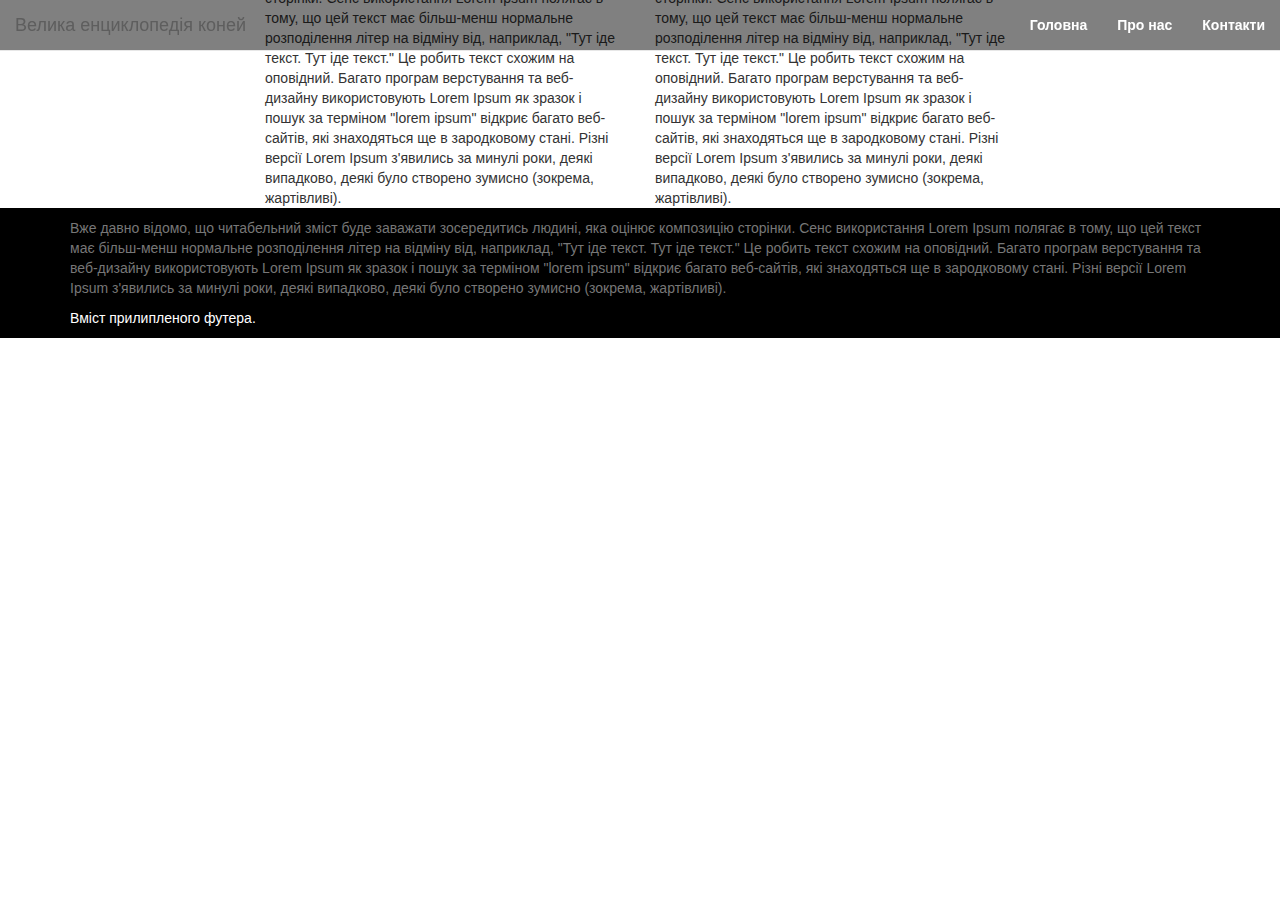
==== index.html @ 99c4ac31 "fixed upper menu" ====
<!DOCTYPE html>
<!-- saved from url=(0054)http://getbootstrap.com/examples/sticky-footer-navbar/ -->
<html lang="en"><head><meta http-equiv="Content-Type" content="text/html; charset=UTF-8">
    <meta charset="utf-8">
    <meta http-equiv="X-UA-Compatible" content="IE=edge">
    <meta name="viewport" content="width=device-width, initial-scale=1">
    <meta name="description" content="">
    <meta name="author" content="">
    <link rel="icon" href="http://getbootstrap.com/favicon.ico">

    <title>Історії простих людей</title>

    <!-- Bootstrap core CSS -->
    <link href="css/bootstrap.min.css" rel="stylesheet">

    <!-- Custom styles for this template -->
    <link href="http://getbootstrap.com/examples/sticky-footer-navbar/sticky-footer-navbar.css" rel="stylesheet">

    <!-- Just for debugging purposes. Don't actually copy these 2 lines! -->
    <!--[if lt IE 9]><script src="../../assets/js/ie8-responsive-file-warning.js"></script><![endif]-->
    <script src="./js/ie-emulation-modes-warning.js"></script><style type="text/css"></style>

    <!-- IE10 viewport hack for Surface/desktop Windows 8 bug -->
    <script src="./js/ie10-viewport-bug-workaround.js"></script>

    <!-- HTML5 shim and Respond.js IE8 support of HTML5 elements and media queries -->
    <!--[if lt IE 9]>
      <script src="https://oss.maxcdn.com/html5shiv/3.7.2/html5shiv.min.js"></script>
      <script src="https://oss.maxcdn.com/respond/1.4.2/respond.min.js"></script>
    <![endif]-->

    <link rel="stylesheet" type="text/css" href="css/main.css">
  </head>

  <body>

    <!-- Fixed navbar -->
    <div class="navbar navbar-default navbar-fixed-top header-background header-font" role="navigation">
<!--       <div class="container"> -->
        <div class="navbar-header">
          <button type="button" class="navbar-toggle" data-toggle="collapse" data-target=".navbar-collapse">
            <span class="sr-only">Включити навігацію</span>
            <span class="icon-bar"></span>
            <span class="icon-bar"></span>
            <span class="icon-bar"></span>
          </button>
          <a class="navbar-brand header-font" href="#">Велика енциклопедія коней</a>
        </div>
        <div class="collapse navbar-collapse">
          <ul class="nav navbar-nav navbar-right">
            <li><a href="#">Головна</a></li>
            <li><a href="#about">Про нас</a></li>
            <li><a href="#contact">Контакти</a></li>
          </ul>
        </div><!--/.nav-collapse -->
      <!-- </div> -->
    </div>

    <!-- Begin page content -->
    <div class="first-image-bottom">
      <img class="image-full-width" src="http://upload.wikimedia.org/wikipedia/uk/d/d1/%D0%94%D0%BE%D0%BD%D0%B5%D1%86%D1%8C%D0%BA_%D0%B2%D0%BE%D0%BA%D0%B7%D0%B0%D0%BB_%D0%9F%D1%80%D0%B8%D0%B2%D0%BE%D0%BA%D0%B7%D0%B0%D0%BB%D1%8C%D0%BD%D0%B0.JPG" alt=""></img>
      
      <div class="container image-overlap">
        <h1>І кінь - конем</h1>
        <p class="lead">Вже давно відомо, що читабельний зміст буде заважати зосередитись людині, яка оцінює композицію сторінки. Сенс використання Lorem Ipsum полягає в тому, що цей текст має більш-менш нормальне розподілення літер на відміну від, наприклад, "Тут іде текст. Тут іде текст."</p>
      </div>
    </div>

    <div class="container">
    </div>

    <div class="container">
      <div class="row">
        <div class="col-md-4 col-md-offset-2">Вже давно відомо, що читабельний зміст буде заважати зосередитись людині, яка оцінює композицію сторінки. Сенс використання Lorem Ipsum полягає в тому, що цей текст має більш-менш нормальне розподілення літер на відміну від, наприклад, "Тут іде текст. Тут іде текст." Це робить текст схожим на оповідний. Багато програм верстування та веб-дизайну використовують Lorem Ipsum як зразок і пошук за терміном "lorem ipsum" відкриє багато веб-сайтів, які знаходяться ще в зародковому стані. Різні версії Lorem Ipsum з'явились за минулі роки, деякі випадково, деякі було створено зумисно (зокрема, жартівливі).</div>

        <div class="col-md-4">Вже давно відомо, що читабельний зміст буде заважати зосередитись людині, яка оцінює композицію сторінки. Сенс використання Lorem Ipsum полягає в тому, що цей текст має більш-менш нормальне розподілення літер на відміну від, наприклад, "Тут іде текст. Тут іде текст." Це робить текст схожим на оповідний. Багато програм верстування та веб-дизайну використовують Lorem Ipsum як зразок і пошук за терміном "lorem ipsum" відкриє багато веб-сайтів, які знаходяться ще в зародковому стані. Різні версії Lorem Ipsum з'явились за минулі роки, деякі випадково, деякі було створено зумисно (зокрема, жартівливі).</div>
      </div>
    </div>

    <div class="container">
    </div>

    <div class="footer">
      <div class="container">
        <p class="text-muted">
          <p class="text-muted">
          Вже давно відомо, що читабельний зміст буде заважати зосередитись людині, яка оцінює композицію сторінки. Сенс використання Lorem Ipsum полягає в тому, що цей текст має більш-менш нормальне розподілення літер на відміну від, наприклад, "Тут іде текст. Тут іде текст." Це робить текст схожим на оповідний. Багато програм верстування та веб-дизайну використовують Lorem Ipsum як зразок і пошук за терміном "lorem ipsum" відкриє багато веб-сайтів, які знаходяться ще в зародковому стані. Різні версії Lorem Ipsum з'явились за минулі роки, деякі випадково, деякі було створено зумисно (зокрема, жартівливі).
          </p>
        <p>Вміст прилипленого футера.</p>
      </p>
      </div>
    </div>


    <!-- Bootstrap core JavaScript
    ================================================== -->
    <!-- Placed at the end of the document so the pages load faster -->
    <script src="./js/jquery.min.js"></script>
    <script src="./js/bootstrap.min.js"></script>
  

</body></html>
---- css/main.css ----
/* Header block */
/*.header-background:after {
    content : "";
    display: block;
    position: absolute;
    top: 0;
    left: 0;
    background-image: url('../img/header_camo.png'); 
    width: 100%;
    height: 100%;
    opacity : 0.75;
    z-index: -1;
}*/

.header-background {
  background-color: rgba(1,1,1,0.5);
}

.navbar-default .navbar-brand{
  color: white;
}

.navbar-default .navbar-nav>li>a {
  color: white;
  font-weight: bold;
 }

 .navbar-nav.navbar-right:last-child {
  margin-right: 0px;
 }


/* Images section */
.image-full-width {
  position: relative;
  width:100%;
  opacity: 0.5;  
}

.first-image-bottom {
  margin-bottom: -250px;
}

.image-overlap {
  position: relative; 
  bottom: 200px;
  width: 100%;
  background-color: #ffffff;
  opacity: 0.6;
  filter: alpha(opacity=60); /* For IE8 and earlier */
}

.overlayed-image {
  position: relative; 
  width: 100%;
}

.overlayed-image .container { 
   color: white; 
   font: bold 24px/45px Helvetica, Sans-Serif; 
   letter-spacing: -1px;  
   background: rgb(0, 0, 0); /* fallback color */
   background: rgba(0, 0, 0, 0.15);
}

/* footer styling */

body {
  margin-bottom: 0px;
}

.footer {
  position: relative;
  color: white;
  background-color: black;
  height: 100%;
}
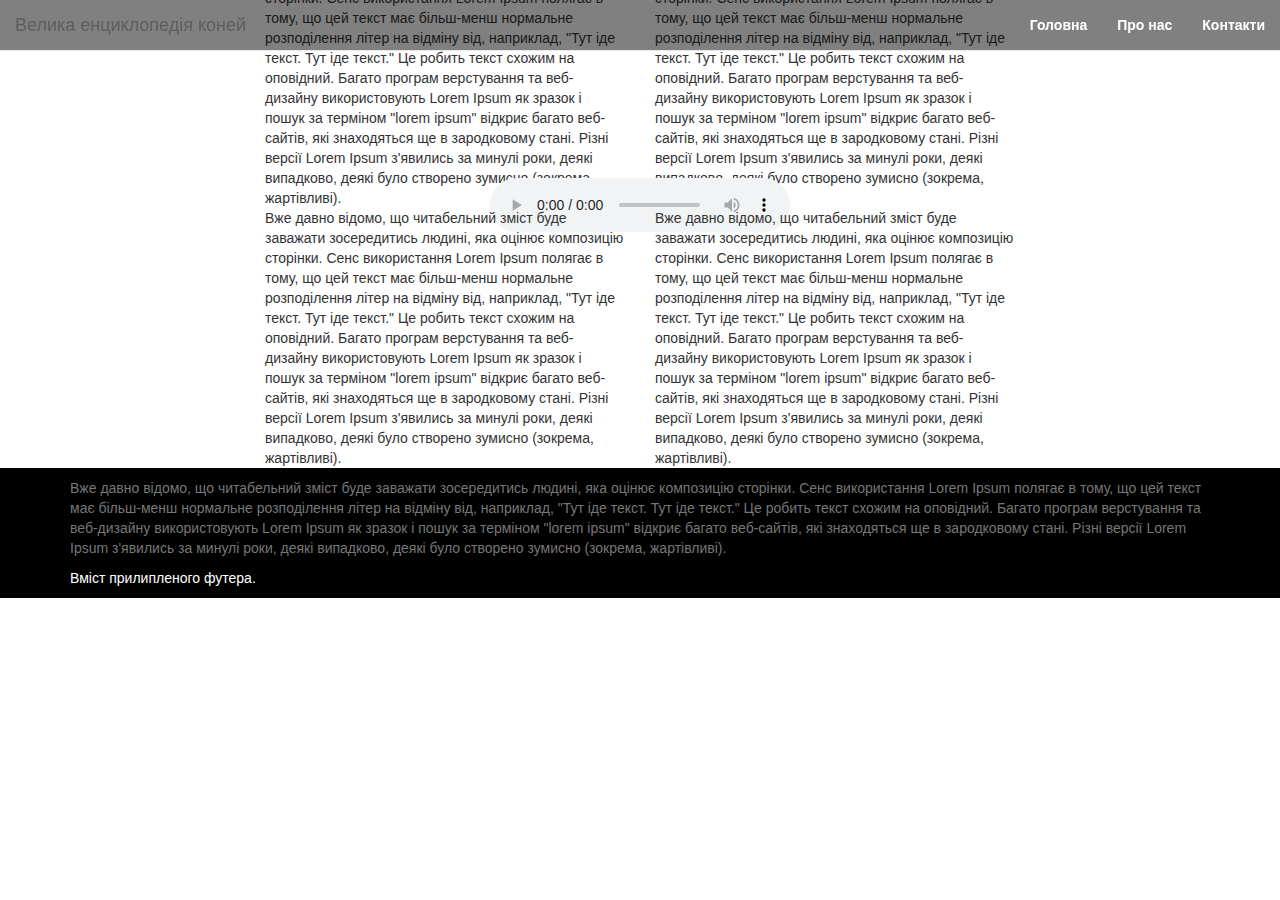
==== commit 9c95ed21: "trying to add audio player" ====
--- a/index.html
+++ b/index.html
@@ -30,6 +30,7 @@
     <![endif]-->
 
     <link rel="stylesheet" type="text/css" href="css/main.css">
+    <link rel="stylesheet" type="text/css" href="css/mediaelementplayer.min.css">
   </head>
 
   <body>
@@ -49,8 +50,8 @@
         <div class="collapse navbar-collapse">
           <ul class="nav navbar-nav navbar-right">
             <li><a href="#">Головна</a></li>
-            <li><a href="#about">Про нас</a></li>
-            <li><a href="#contact">Контакти</a></li>
+            <li><a href="vimeo.html">Про нас</a></li>
+            <li><a href="youtube_test.html">Контакти</a></li>
           </ul>
         </div><!--/.nav-collapse -->
       <!-- </div> -->
@@ -63,6 +64,29 @@
       <div class="container image-overlap">
         <h1>І кінь - конем</h1>
         <p class="lead">Вже давно відомо, що читабельний зміст буде заважати зосередитись людині, яка оцінює композицію сторінки. Сенс використання Lorem Ipsum полягає в тому, що цей текст має більш-менш нормальне розподілення літер на відміну від, наприклад, "Тут іде текст. Тут іде текст."</p>
+      </div>
+    </div>
+
+    <div class="container">
+    </div>
+
+    <div class="container">
+      <div class="row">
+        <div class="col-md-4 col-md-offset-2">Вже давно відомо, що читабельний зміст буде заважати зосередитись людині, яка оцінює композицію сторінки. Сенс використання Lorem Ipsum полягає в тому, що цей текст має більш-менш нормальне розподілення літер на відміну від, наприклад, "Тут іде текст. Тут іде текст." Це робить текст схожим на оповідний. Багато програм верстування та веб-дизайну використовують Lorem Ipsum як зразок і пошук за терміном "lorem ipsum" відкриє багато веб-сайтів, які знаходяться ще в зародковому стані. Різні версії Lorem Ipsum з'явились за минулі роки, деякі випадково, деякі було створено зумисно (зокрема, жартівливі).</div>
+
+        <div class="col-md-4">Вже давно відомо, що читабельний зміст буде заважати зосередитись людині, яка оцінює композицію сторінки. Сенс використання Lorem Ipsum полягає в тому, що цей текст має більш-менш нормальне розподілення літер на відміну від, наприклад, "Тут іде текст. Тут іде текст." Це робить текст схожим на оповідний. Багато програм верстування та веб-дизайну використовують Lorem Ipsum як зразок і пошук за терміном "lorem ipsum" відкриє багато веб-сайтів, які знаходяться ще в зародковому стані. Різні версії Lorem Ipsum з'явились за минулі роки, деякі випадково, деякі було створено зумисно (зокрема, жартівливі).</div>
+      </div>
+    </div>
+
+    <div class="container">
+    </div>
+
+    <div class="first-image-bottom">
+      <img class="image-full-width" src="http://upload.wikimedia.org/wikipedia/uk/d/d1/%D0%94%D0%BE%D0%BD%D0%B5%D1%86%D1%8C%D0%BA_%D0%B2%D0%BE%D0%BA%D0%B7%D0%B0%D0%BB_%D0%9F%D1%80%D0%B8%D0%B2%D0%BE%D0%BA%D0%B7%D0%B0%D0%BB%D1%8C%D0%BD%D0%B0.JPG" alt=""></img>
+      
+      <div class="container audio-overlap">
+        <audio id="player2" src="http://ukraine.ukrweb.net/%D0%A3%D0%BA%D1%80%D0%B0%D1%97%D0%BD%D1%81%D1%8C%D0%BA%D0%B0%20%D0%BC%D1%83%D0%B7%D0%B8%D0%BA%D0%B0/%D0%9C/%D0%9C%D0%B5%D1%80%D1%82%D0%B2%D0%B8%D0%B9%20%D0%9F%D1%96%D0%B2%D0%B5%D0%BD%D1%8C/01-%D0%95%D0%A2%D0%9E/05%20-%20%D0%9F%D0%B5%D1%81.mp3" type="audio/mp3" controls="controls">    
+        </audio>  
       </div>
     </div>
 
@@ -97,6 +121,8 @@
     <!-- Placed at the end of the document so the pages load faster -->
     <script src="./js/jquery.min.js"></script>
     <script src="./js/bootstrap.min.js"></script>
+    <script src="./js/mediaelement-and-player.min.js"></script>
+    <script src="./js/main.js"></script>
   
 
 </body></html>--- a/css/main.css
+++ b/css/main.css
@@ -50,6 +50,13 @@
   filter: alpha(opacity=60); /* For IE8 and earlier */
 }
 
+.audio-overlap {
+  position: relative; 
+  bottom: 50px;
+  text-align: center;
+  margin-bottom: 130px;
+}
+
 .overlayed-image {
   position: relative; 
   width: 100%;
--- a/css/mediaelementplayer.min.css
+++ b/css/mediaelementplayer.min.css
@@ -0,0 +1 @@
+.mejs-container{position:relative;background:#000;font-family:Helvetica,Arial;text-align:left;vertical-align:top;text-indent:0;}.me-plugin{position:absolute;height:0;width:0;}.mejs-embed,.mejs-embed body{width:100%;height:100%;margin:0;padding:0;background:#000;overflow:hidden;}.mejs-fullscreen{overflow:hidden!important;}.mejs-container-fullscreen{position:fixed;left:0;top:0;right:0;bottom:0;overflow:hidden;z-index:1000;}.mejs-container-fullscreen .mejs-mediaelement,.mejs-container-fullscreen video{width:100%;height:100%;}.mejs-clear{clear:both;}.mejs-background{position:absolute;top:0;left:0;}.mejs-mediaelement{position:absolute;top:0;left:0;width:100%;height:100%;}.mejs-poster{position:absolute;top:0;left:0;background-size:contain;background-position:50% 50%;background-repeat:no-repeat;}:root .mejs-poster img{display:none;}.mejs-poster img{border:0;padding:0;border:0;}.mejs-overlay{position:absolute;top:0;left:0;}.mejs-overlay-play{cursor:pointer;}.mejs-overlay-button{position:absolute;top:50%;left:50%;width:100px;height:100px;margin:-50px 0 0 -50px;background:url(bigplay.svg) no-repeat;}.no-svg .mejs-overlay-button{background-image:url(bigplay.png);}.mejs-overlay:hover .mejs-overlay-button{background-position:0 -100px;}.mejs-overlay-loading{position:absolute;top:50%;left:50%;width:80px;height:80px;margin:-40px 0 0 -40px;background:#333;background:url(background.png);background:rgba(0,0,0,0.9);background:-webkit-gradient(linear,0% 0,0% 100%,from(rgba(50,50,50,0.9)),to(rgba(0,0,0,0.9)));background:-webkit-linear-gradient(top,rgba(50,50,50,0.9),rgba(0,0,0,0.9));background:-moz-linear-gradient(top,rgba(50,50,50,0.9),rgba(0,0,0,0.9));background:-o-linear-gradient(top,rgba(50,50,50,0.9),rgba(0,0,0,0.9));background:-ms-linear-gradient(top,rgba(50,50,50,0.9),rgba(0,0,0,0.9));background:linear-gradient(rgba(50,50,50,0.9),rgba(0,0,0,0.9));}.mejs-overlay-loading span{display:block;width:80px;height:80px;background:transparent url(loading.gif) 50% 50% no-repeat;}.mejs-container .mejs-controls{position:absolute;list-style-type:none;margin:0;padding:0;bottom:0;left:0;background:url(background.png);background:rgba(0,0,0,0.7);background:-webkit-gradient(linear,0% 0,0% 100%,from(rgba(50,50,50,0.7)),to(rgba(0,0,0,0.7)));background:-webkit-linear-gradient(top,rgba(50,50,50,0.7),rgba(0,0,0,0.7));background:-moz-linear-gradient(top,rgba(50,50,50,0.7),rgba(0,0,0,0.7));background:-o-linear-gradient(top,rgba(50,50,50,0.7),rgba(0,0,0,0.7));background:-ms-linear-gradient(top,rgba(50,50,50,0.7),rgba(0,0,0,0.7));background:linear-gradient(rgba(50,50,50,0.7),rgba(0,0,0,0.7));height:30px;width:100%;}.mejs-container .mejs-controls div{list-style-type:none;background-image:none;display:block;float:left;margin:0;padding:0;width:26px;height:26px;font-size:11px;line-height:11px;font-family:Helvetica,Arial;border:0;}.mejs-controls .mejs-button button{cursor:pointer;display:block;font-size:0;line-height:0;text-decoration:none;margin:7px 5px;padding:0;position:absolute;height:16px;width:16px;border:0;background:transparent url(controls.svg) no-repeat;}.no-svg .mejs-controls .mejs-button button{background-image:url(controls.png);}.mejs-controls .mejs-button button:focus{outline:dotted 1px #999;}.mejs-container .mejs-controls .mejs-time{color:#fff;display:block;height:17px;width:auto;padding:8px 3px 0 3px;overflow:hidden;text-align:center;-moz-box-sizing:content-box;-webkit-box-sizing:content-box;box-sizing:content-box;}.mejs-container .mejs-controls .mejs-time span{color:#fff;font-size:11px;line-height:12px;display:block;float:left;margin:1px 2px 0 0;width:auto;}.mejs-controls .mejs-play button{background-position:0 0;}.mejs-controls .mejs-pause button{background-position:0 -16px;}.mejs-controls .mejs-stop button{background-position:-112px 0;}.mejs-controls div.mejs-time-rail{direction:ltr;width:200px;padding-top:5px;}.mejs-controls .mejs-time-rail span{display:block;position:absolute;width:180px;height:10px;-webkit-border-radius:2px;-moz-border-radius:2px;border-radius:2px;cursor:pointer;}.mejs-controls .mejs-time-rail .mejs-time-total{margin:5px;background:#333;background:rgba(50,50,50,0.8);background:-webkit-gradient(linear,0% 0,0% 100%,from(rgba(30,30,30,0.8)),to(rgba(60,60,60,0.8)));background:-webkit-linear-gradient(top,rgba(30,30,30,0.8),rgba(60,60,60,0.8));background:-moz-linear-gradient(top,rgba(30,30,30,0.8),rgba(60,60,60,0.8));background:-o-linear-gradient(top,rgba(30,30,30,0.8),rgba(60,60,60,0.8));background:-ms-linear-gradient(top,rgba(30,30,30,0.8),rgba(60,60,60,0.8));background:linear-gradient(rgba(30,30,30,0.8),rgba(60,60,60,0.8));}.mejs-controls .mejs-time-rail .mejs-time-buffering{width:100%;background-image:-o-linear-gradient(-45deg,rgba(255,255,255,0.15) 25%,transparent 25%,transparent 50%,rgba(255,255,255,0.15) 50%,rgba(255,255,255,0.15) 75%,transparent 75%,transparent);background-image:-webkit-gradient(linear,0 100%,100% 0,color-stop(0.25,rgba(255,255,255,0.15)),color-stop(0.25,transparent),color-stop(0.5,transparent),color-stop(0.5,rgba(255,255,255,0.15)),color-stop(0.75,rgba(255,255,255,0.15)),color-stop(0.75,transparent),to(transparent));background-image:-webkit-linear-gradient(-45deg,rgba(255,255,255,0.15) 25%,transparent 25%,transparent 50%,rgba(255,255,255,0.15) 50%,rgba(255,255,255,0.15) 75%,transparent 75%,transparent);background-image:-moz-linear-gradient(-45deg,rgba(255,255,255,0.15) 25%,transparent 25%,transparent 50%,rgba(255,255,255,0.15) 50%,rgba(255,255,255,0.15) 75%,transparent 75%,transparent);background-image:-ms-linear-gradient(-45deg,rgba(255,255,255,0.15) 25%,transparent 25%,transparent 50%,rgba(255,255,255,0.15) 50%,rgba(255,255,255,0.15) 75%,transparent 75%,transparent);background-image:linear-gradient(-45deg,rgba(255,255,255,0.15) 25%,transparent 25%,transparent 50%,rgba(255,255,255,0.15) 50%,rgba(255,255,255,0.15) 75%,transparent 75%,transparent);-webkit-background-size:15px 15px;-moz-background-size:15px 15px;-o-background-size:15px 15px;background-size:15px 15px;-webkit-animation:buffering-stripes 2s linear infinite;-moz-animation:buffering-stripes 2s linear infinite;-ms-animation:buffering-stripes 2s linear infinite;-o-animation:buffering-stripes 2s linear infinite;animation:buffering-stripes 2s linear infinite;}@-webkit-keyframes buffering-stripes{from{background-position:0 0;}to{background-position:30px 0;}}@-moz-keyframes buffering-stripes{from{background-position:0 0;}to{background-position:30px 0;}}@-ms-keyframes buffering-stripes{from{background-position:0 0;}to{background-position:30px 0;}}@-o-keyframes buffering-stripes{from{background-position:0 0;}to{background-position:30px 0;}}@keyframes buffering-stripes{from{background-position:0 0;}to{background-position:30px 0;}}.mejs-controls .mejs-time-rail .mejs-time-loaded{background:#3caac8;background:rgba(60,170,200,0.8);background:-webkit-gradient(linear,0% 0,0% 100%,from(rgba(44,124,145,0.8)),to(rgba(78,183,212,0.8)));background:-webkit-linear-gradient(top,rgba(44,124,145,0.8),rgba(78,183,212,0.8));background:-moz-linear-gradient(top,rgba(44,124,145,0.8),rgba(78,183,212,0.8));background:-o-linear-gradient(top,rgba(44,124,145,0.8),rgba(78,183,212,0.8));background:-ms-linear-gradient(top,rgba(44,124,145,0.8),rgba(78,183,212,0.8));background:linear-gradient(rgba(44,124,145,0.8),rgba(78,183,212,0.8));width:0;}.mejs-controls .mejs-time-rail .mejs-time-current{background:#fff;background:rgba(255,255,255,0.8);background:-webkit-gradient(linear,0% 0,0% 100%,from(rgba(255,255,255,0.9)),to(rgba(200,200,200,0.8)));background:-webkit-linear-gradient(top,rgba(255,255,255,0.9),rgba(200,200,200,0.8));background:-moz-linear-gradient(top,rgba(255,255,255,0.9),rgba(200,200,200,0.8));background:-o-linear-gradient(top,rgba(255,255,255,0.9),rgba(200,200,200,0.8));background:-ms-linear-gradient(top,rgba(255,255,255,0.9),rgba(200,200,200,0.8));background:linear-gradient(rgba(255,255,255,0.9),rgba(200,200,200,0.8));width:0;}.mejs-controls .mejs-time-rail .mejs-time-handle{display:none;position:absolute;margin:0;width:10px;background:#fff;-webkit-border-radius:5px;-moz-border-radius:5px;border-radius:5px;cursor:pointer;border:solid 2px #333;top:-2px;text-align:center;}.mejs-controls .mejs-time-rail .mejs-time-float{position:absolute;display:none;background:#eee;width:36px;height:17px;border:solid 1px #333;top:-26px;margin-left:-18px;text-align:center;color:#111;}.mejs-controls .mejs-time-rail .mejs-time-float-current{margin:2px;width:30px;display:block;text-align:center;left:0;}.mejs-controls .mejs-time-rail .mejs-time-float-corner{position:absolute;display:block;width:0;height:0;line-height:0;border:solid 5px #eee;border-color:#eee transparent transparent transparent;-webkit-border-radius:0;-moz-border-radius:0;border-radius:0;top:15px;left:13px;}.mejs-long-video .mejs-controls .mejs-time-rail .mejs-time-float{width:48px;}.mejs-long-video .mejs-controls .mejs-time-rail .mejs-time-float-current{width:44px;}.mejs-long-video .mejs-controls .mejs-time-rail .mejs-time-float-corner{left:18px;}.mejs-controls .mejs-fullscreen-button button{background-position:-32px 0;}.mejs-controls .mejs-unfullscreen button{background-position:-32px -16px;}.mejs-controls .mejs-mute button{background-position:-16px -16px;}.mejs-controls .mejs-unmute button{background-position:-16px 0;}.mejs-controls .mejs-volume-button{position:relative;}.mejs-controls .mejs-volume-button .mejs-volume-slider{display:none;height:115px;width:25px;background:url(background.png);background:rgba(50,50,50,0.7);-webkit-border-radius:0;-moz-border-radius:0;border-radius:0;top:-115px;left:0;z-index:1;position:absolute;margin:0;}.mejs-controls .mejs-volume-button:hover{-webkit-border-radius:0 0 4px 4px;-moz-border-radius:0 0 4px 4px;border-radius:0 0 4px 4px;}.mejs-controls .mejs-volume-button .mejs-volume-slider .mejs-volume-total{position:absolute;left:11px;top:8px;width:2px;height:100px;background:#ddd;background:rgba(255,255,255,0.5);margin:0;}.mejs-controls .mejs-volume-button .mejs-volume-slider .mejs-volume-current{position:absolute;left:11px;top:8px;width:2px;height:100px;background:#ddd;background:rgba(255,255,255,0.9);margin:0;}.mejs-controls .mejs-volume-button .mejs-volume-slider .mejs-volume-handle{position:absolute;left:4px;top:-3px;width:16px;height:6px;background:#ddd;background:rgba(255,255,255,0.9);cursor:N-resize;-webkit-border-radius:1px;-moz-border-radius:1px;border-radius:1px;margin:0;}.mejs-controls div.mejs-horizontal-volume-slider{height:26px;width:60px;position:relative;}.mejs-controls .mejs-horizontal-volume-slider .mejs-horizontal-volume-total{position:absolute;left:0;top:11px;width:50px;height:8px;margin:0;padding:0;font-size:1px;-webkit-border-radius:2px;-moz-border-radius:2px;border-radius:2px;background:#333;background:rgba(50,50,50,0.8);background:-webkit-gradient(linear,0% 0,0% 100%,from(rgba(30,30,30,0.8)),to(rgba(60,60,60,0.8)));background:-webkit-linear-gradient(top,rgba(30,30,30,0.8),rgba(60,60,60,0.8));background:-moz-linear-gradient(top,rgba(30,30,30,0.8),rgba(60,60,60,0.8));background:-o-linear-gradient(top,rgba(30,30,30,0.8),rgba(60,60,60,0.8));background:-ms-linear-gradient(top,rgba(30,30,30,0.8),rgba(60,60,60,0.8));background:linear-gradient(rgba(30,30,30,0.8),rgba(60,60,60,0.8));}.mejs-controls .mejs-horizontal-volume-slider .mejs-horizontal-volume-current{position:absolute;left:0;top:11px;width:50px;height:8px;margin:0;padding:0;font-size:1px;-webkit-border-radius:2px;-moz-border-radius:2px;border-radius:2px;background:#fff;background:rgba(255,255,255,0.8);background:-webkit-gradient(linear,0% 0,0% 100%,from(rgba(255,255,255,0.9)),to(rgba(200,200,200,0.8)));background:-webkit-linear-gradient(top,rgba(255,255,255,0.9),rgba(200,200,200,0.8));background:-moz-linear-gradient(top,rgba(255,255,255,0.9),rgba(200,200,200,0.8));background:-o-linear-gradient(top,rgba(255,255,255,0.9),rgba(200,200,200,0.8));background:-ms-linear-gradient(top,rgba(255,255,255,0.9),rgba(200,200,200,0.8));background:linear-gradient(rgba(255,255,255,0.9),rgba(200,200,200,0.8));}.mejs-controls .mejs-horizontal-volume-slider .mejs-horizontal-volume-handle{display:none;}.mejs-controls .mejs-captions-button{position:relative;}.mejs-controls .mejs-captions-button button{background-position:-48px 0;}.mejs-controls .mejs-captions-button .mejs-captions-selector{visibility:hidden;position:absolute;bottom:26px;right:-51px;width:85px;height:100px;background:url(background.png);background:rgba(50,50,50,0.7);border:solid 1px transparent;padding:10px 10px 0 10px;overflow:hidden;-webkit-border-radius:0;-moz-border-radius:0;border-radius:0;}.mejs-controls .mejs-captions-button .mejs-captions-selector ul{margin:0;padding:0;display:block;list-style-type:none!important;overflow:hidden;}.mejs-controls .mejs-captions-button .mejs-captions-selector ul li{margin:0 0 6px 0;padding:0;list-style-type:none!important;display:block;color:#fff;overflow:hidden;}.mejs-controls .mejs-captions-button .mejs-captions-selector ul li input{clear:both;float:left;margin:3px 3px 0 5px;}.mejs-controls .mejs-captions-button .mejs-captions-selector ul li label{width:55px;float:left;padding:4px 0 0 0;line-height:15px;font-family:helvetica,arial;font-size:10px;}.mejs-controls .mejs-captions-button .mejs-captions-translations{font-size:10px;margin:0 0 5px 0;}.mejs-chapters{position:absolute;top:0;left:0;-xborder-right:solid 1px #fff;width:10000px;z-index:1;}.mejs-chapters .mejs-chapter{position:absolute;float:left;background:#222;background:rgba(0,0,0,0.7);background:-webkit-gradient(linear,0% 0,0% 100%,from(rgba(50,50,50,0.7)),to(rgba(0,0,0,0.7)));background:-webkit-linear-gradient(top,rgba(50,50,50,0.7),rgba(0,0,0,0.7));background:-moz-linear-gradient(top,rgba(50,50,50,0.7),rgba(0,0,0,0.7));background:-o-linear-gradient(top,rgba(50,50,50,0.7),rgba(0,0,0,0.7));background:-ms-linear-gradient(top,rgba(50,50,50,0.7),rgba(0,0,0,0.7));background:linear-gradient(rgba(50,50,50,0.7),rgba(0,0,0,0.7));filter:progid:DXImageTransform.Microsoft.Gradient(GradientType=0,startColorstr=#323232,endColorstr=#000000);overflow:hidden;border:0;}.mejs-chapters .mejs-chapter .mejs-chapter-block{font-size:11px;color:#fff;padding:5px;display:block;border-right:solid 1px #333;border-bottom:solid 1px #333;cursor:pointer;}.mejs-chapters .mejs-chapter .mejs-chapter-block-last{border-right:none;}.mejs-chapters .mejs-chapter .mejs-chapter-block:hover{background:#666;background:rgba(102,102,102,0.7);background:-webkit-gradient(linear,0% 0,0% 100%,from(rgba(102,102,102,0.7)),to(rgba(50,50,50,0.6)));background:-webkit-linear-gradient(top,rgba(102,102,102,0.7),rgba(50,50,50,0.6));background:-moz-linear-gradient(top,rgba(102,102,102,0.7),rgba(50,50,50,0.6));background:-o-linear-gradient(top,rgba(102,102,102,0.7),rgba(50,50,50,0.6));background:-ms-linear-gradient(top,rgba(102,102,102,0.7),rgba(50,50,50,0.6));background:linear-gradient(rgba(102,102,102,0.7),rgba(50,50,50,0.6));filter:progid:DXImageTransform.Microsoft.Gradient(GradientType=0,startColorstr=#666666,endColorstr=#323232);}.mejs-chapters .mejs-chapter .mejs-chapter-block .ch-title{font-size:12px;font-weight:bold;display:block;white-space:nowrap;text-overflow:ellipsis;margin:0 0 3px 0;line-height:12px;}.mejs-chapters .mejs-chapter .mejs-chapter-block .ch-timespan{font-size:12px;line-height:12px;margin:3px 0 4px 0;display:block;white-space:nowrap;text-overflow:ellipsis;}.mejs-captions-layer{position:absolute;bottom:0;left:0;text-align:center;line-height:20px;font-size:16px;color:#fff;}.mejs-captions-layer a{color:#fff;text-decoration:underline;}.mejs-captions-layer[lang=ar]{font-size:20px;font-weight:normal;}.mejs-captions-position{position:absolute;width:100%;bottom:15px;left:0;}.mejs-captions-position-hover{bottom:35px;}.mejs-captions-text{padding:3px 5px;background:url(background.png);background:rgba(20,20,20,0.5);white-space:pre-wrap;}.me-cannotplay a{color:#fff;font-weight:bold;}.me-cannotplay span{padding:15px;display:block;}.mejs-controls .mejs-loop-off button{background-position:-64px -16px;}.mejs-controls .mejs-loop-on button{background-position:-64px 0;}.mejs-controls .mejs-backlight-off button{background-position:-80px -16px;}.mejs-controls .mejs-backlight-on button{background-position:-80px 0;}.mejs-controls .mejs-picturecontrols-button{background-position:-96px 0;}.mejs-contextmenu{position:absolute;width:150px;padding:10px;border-radius:4px;top:0;left:0;background:#fff;border:solid 1px #999;z-index:1001;}.mejs-contextmenu .mejs-contextmenu-separator{height:1px;font-size:0;margin:5px 6px;background:#333;}.mejs-contextmenu .mejs-contextmenu-item{font-family:Helvetica,Arial;font-size:12px;padding:4px 6px;cursor:pointer;color:#333;}.mejs-contextmenu .mejs-contextmenu-item:hover{background:#2C7C91;color:#fff;}.mejs-controls .mejs-sourcechooser-button{position:relative;}.mejs-controls .mejs-sourcechooser-button button{background-position:-128px 0;}.mejs-controls .mejs-sourcechooser-button .mejs-sourcechooser-selector{visibility:hidden;position:absolute;bottom:26px;right:-10px;width:130px;height:100px;background:url(background.png);background:rgba(50,50,50,0.7);border:solid 1px transparent;padding:10px;overflow:hidden;-webkit-border-radius:0;-moz-border-radius:0;border-radius:0;}.mejs-controls .mejs-sourcechooser-button .mejs-sourcechooser-selector ul{margin:0;padding:0;display:block;list-style-type:none!important;overflow:hidden;}.mejs-controls .mejs-sourcechooser-button .mejs-sourcechooser-selector ul li{margin:0 0 6px 0;padding:0;list-style-type:none!important;display:block;color:#fff;overflow:hidden;}.mejs-controls .mejs-sourcechooser-button .mejs-sourcechooser-selector ul li input{clear:both;float:left;margin:3px 3px 0 5px;}.mejs-controls .mejs-sourcechooser-button .mejs-sourcechooser-selector ul li label{width:100px;float:left;padding:4px 0 0 0;line-height:15px;font-family:helvetica,arial;font-size:10px;}.mejs-postroll-layer{position:absolute;bottom:0;left:0;width:100%;height:100%;background:url(background.png);background:rgba(50,50,50,0.7);z-index:1000;overflow:hidden;}.mejs-postroll-layer-content{width:100%;height:100%;}.mejs-postroll-close{position:absolute;right:0;top:0;background:url(background.png);background:rgba(50,50,50,0.7);color:#fff;padding:4px;z-index:100;cursor:pointer;}div.mejs-speed-button{width:46px!important;position:relative;}.mejs-controls .mejs-button.mejs-speed-button button{background:transparent;width:36px;font-size:11px;line-height:normal;color:#fff;}.mejs-controls .mejs-speed-button .mejs-speed-selector{visibility:hidden;position:absolute;top:-100px;left:-10px;width:60px;height:100px;background:url(background.png);background:rgba(50,50,50,0.7);border:solid 1px transparent;padding:0;overflow:hidden;-webkit-border-radius:0;-moz-border-radius:0;border-radius:0;}.mejs-controls .mejs-speed-button:hover>.mejs-speed-selector{visibility:visible;}.mejs-controls .mejs-speed-button .mejs-speed-selector ul li label.mejs-speed-selected{color:rgba(33,248,248,1);}.mejs-controls .mejs-speed-button .mejs-speed-selector ul{margin:0;padding:0;display:block;list-style-type:none!important;overflow:hidden;}.mejs-controls .mejs-speed-button .mejs-speed-selector ul li{margin:0 0 6px 0;padding:0 10px;list-style-type:none!important;display:block;color:#fff;overflow:hidden;}.mejs-controls .mejs-speed-button .mejs-speed-selector ul li input{clear:both;float:left;margin:3px 3px 0 5px;display:none;}.mejs-controls .mejs-speed-button .mejs-speed-selector ul li label{width:60px;float:left;padding:4px 0 0 0;line-height:15px;font-family:helvetica,arial;font-size:11.5px;color:white;margin-left:5px;cursor:pointer;}.mejs-controls .mejs-speed-button .mejs-speed-selector ul li:hover{background-color:#c8c8c8!important;background-color:rgba(255,255,255,.4)!important;}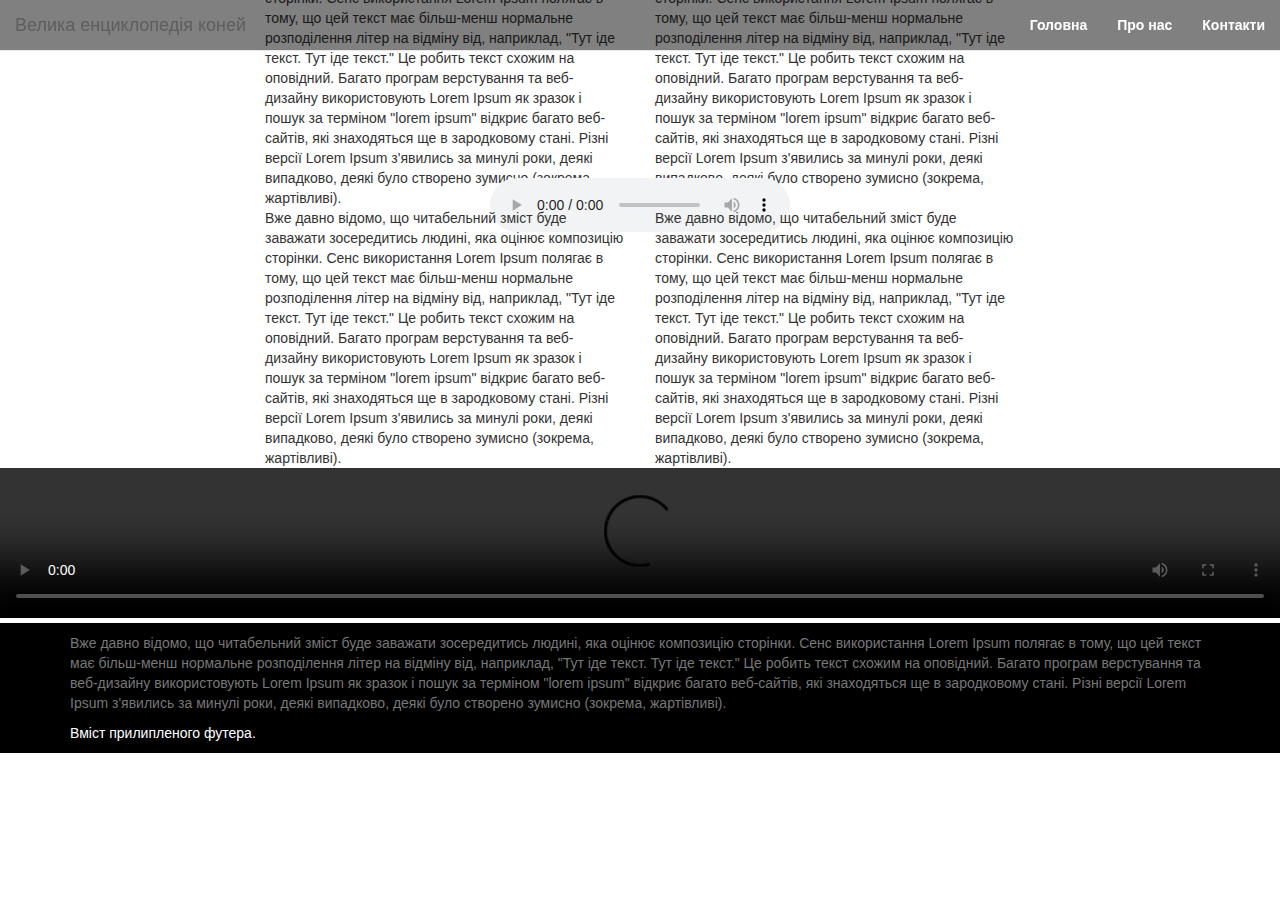
==== commit c2c3d6f3: "added html5 video player to main page. video source from google drive" ====
--- a/index.html
+++ b/index.html
@@ -30,7 +30,6 @@
     <![endif]-->
 
     <link rel="stylesheet" type="text/css" href="css/main.css">
-    <link rel="stylesheet" type="text/css" href="css/mediaelementplayer.min.css">
   </head>
 
   <body>
@@ -85,7 +84,7 @@
       <img class="image-full-width" src="http://upload.wikimedia.org/wikipedia/uk/d/d1/%D0%94%D0%BE%D0%BD%D0%B5%D1%86%D1%8C%D0%BA_%D0%B2%D0%BE%D0%BA%D0%B7%D0%B0%D0%BB_%D0%9F%D1%80%D0%B8%D0%B2%D0%BE%D0%BA%D0%B7%D0%B0%D0%BB%D1%8C%D0%BD%D0%B0.JPG" alt=""></img>
       
       <div class="container audio-overlap">
-        <audio id="player2" src="http://ukraine.ukrweb.net/%D0%A3%D0%BA%D1%80%D0%B0%D1%97%D0%BD%D1%81%D1%8C%D0%BA%D0%B0%20%D0%BC%D1%83%D0%B7%D0%B8%D0%BA%D0%B0/%D0%9C/%D0%9C%D0%B5%D1%80%D1%82%D0%B2%D0%B8%D0%B9%20%D0%9F%D1%96%D0%B2%D0%B5%D0%BD%D1%8C/01-%D0%95%D0%A2%D0%9E/05%20-%20%D0%9F%D0%B5%D1%81.mp3" type="audio/mp3" controls="controls">    
+        <audio id="player2" src="http://dl.zaycev.net/1581c7cc-ba36-4db8-a3f6-36d9bf364adc/6112/611284/v_a_smer_chka_-_vodogray_(zaycev.net).mp3" type="audio/mp3" controls="controls">    
         </audio>  
       </div>
     </div>
@@ -99,6 +98,15 @@
 
         <div class="col-md-4">Вже давно відомо, що читабельний зміст буде заважати зосередитись людині, яка оцінює композицію сторінки. Сенс використання Lorem Ipsum полягає в тому, що цей текст має більш-менш нормальне розподілення літер на відміну від, наприклад, "Тут іде текст. Тут іде текст." Це робить текст схожим на оповідний. Багато програм верстування та веб-дизайну використовують Lorem Ipsum як зразок і пошук за терміном "lorem ipsum" відкриє багато веб-сайтів, які знаходяться ще в зародковому стані. Різні версії Lorem Ipsum з'явились за минулі роки, деякі випадково, деякі було створено зумисно (зокрема, жартівливі).</div>
       </div>
+    </div>
+
+    <div class="container">
+    </div>
+
+    <div class="video-full-screen">
+      <video controls="controls" id="player">
+        <source src="https://drive.google.com/uc?export=download&id=0B7ZnKAdB_leNRUJnS0h4MXU1WG8" type='video/mp4'/>
+      </video>
     </div>
 
     <div class="container">
@@ -121,7 +129,6 @@
     <!-- Placed at the end of the document so the pages load faster -->
     <script src="./js/jquery.min.js"></script>
     <script src="./js/bootstrap.min.js"></script>
-    <script src="./js/mediaelement-and-player.min.js"></script>
     <script src="./js/main.js"></script>
   
 
--- a/css/main.css
+++ b/css/main.css
@@ -11,6 +11,14 @@
     opacity : 0.75;
     z-index: -1;
 }*/
+
+/* General settings */
+html {
+  /* Removal of scroll bars */
+  overflow:hidden;
+}
+
+/* Header settings */
 
 .header-background {
   background-color: rgba(1,1,1,0.5);
@@ -70,6 +78,15 @@
    background: rgba(0, 0, 0, 0.15);
 }
 
+.video-full-screen {
+  width: 100%;
+  height: 100%;
+}
+
+video {
+  width: 100%;
+}
+
 /* footer styling */
 
 body {
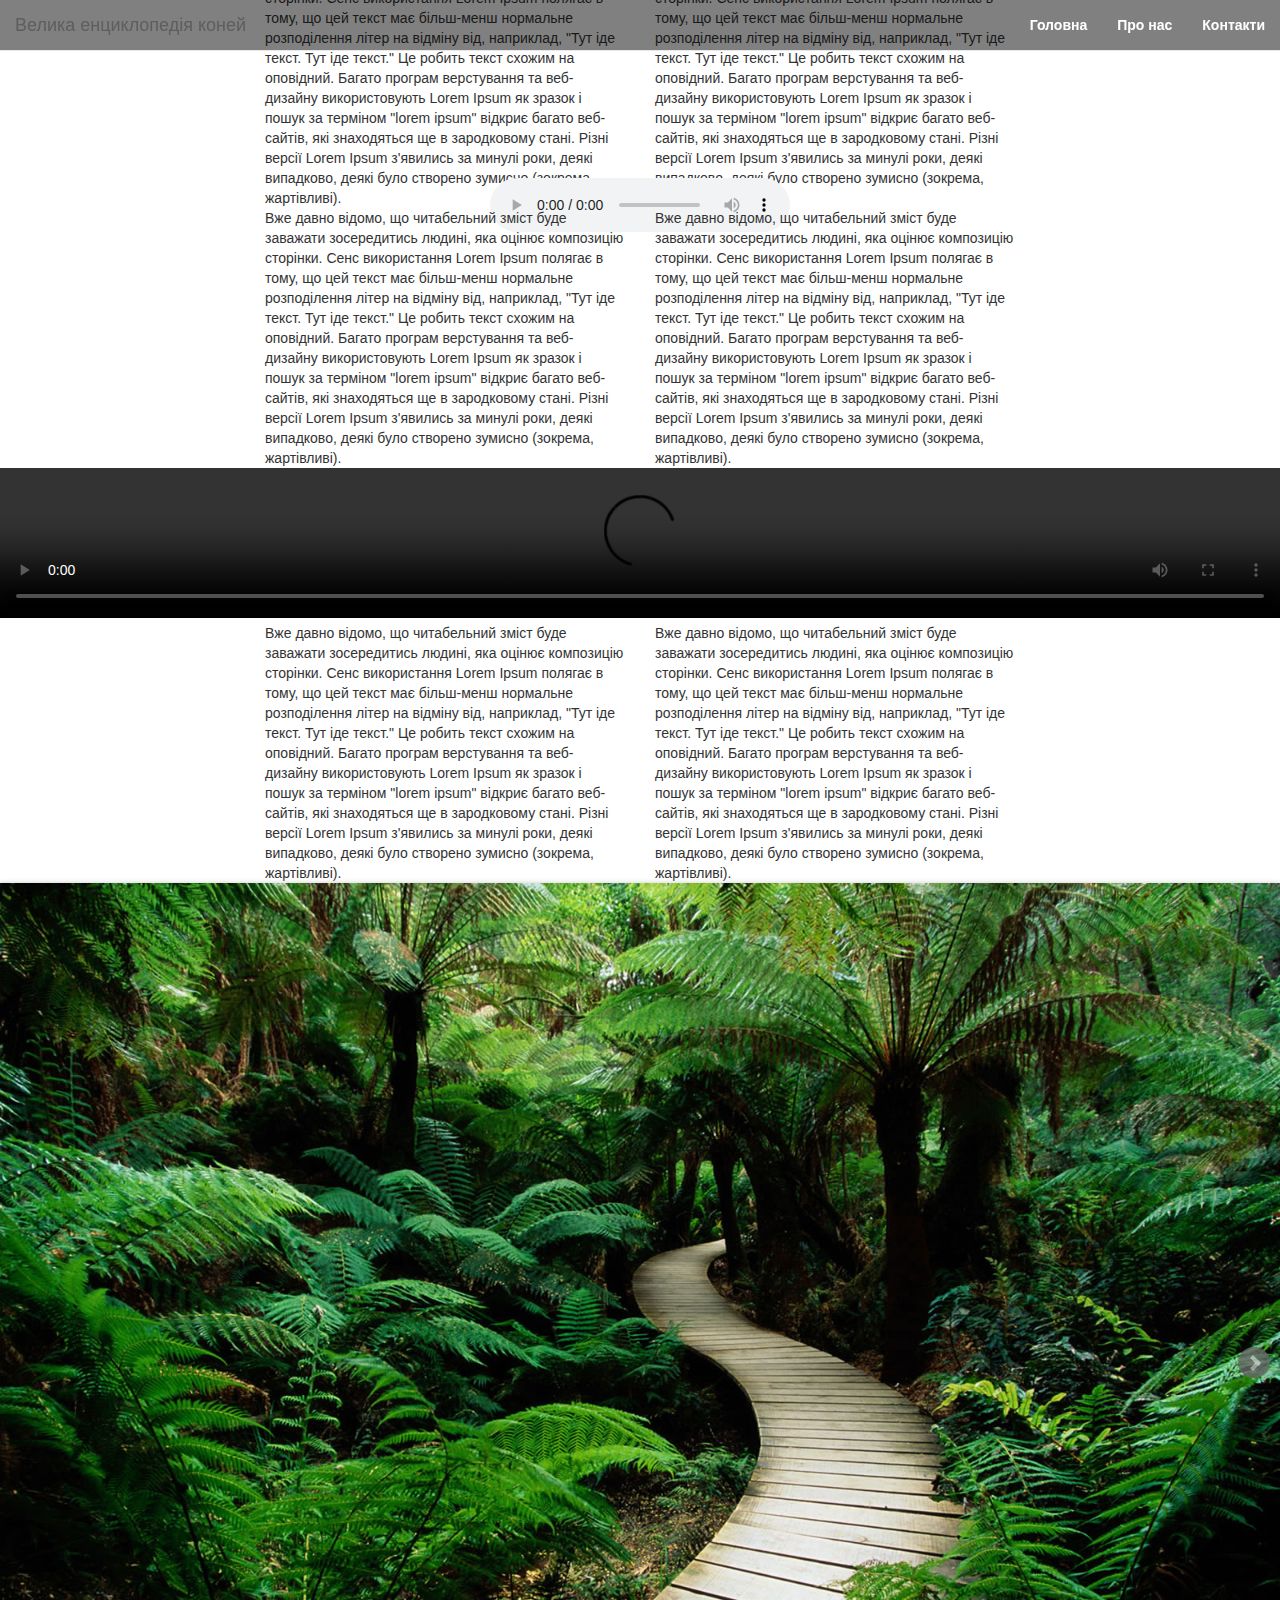
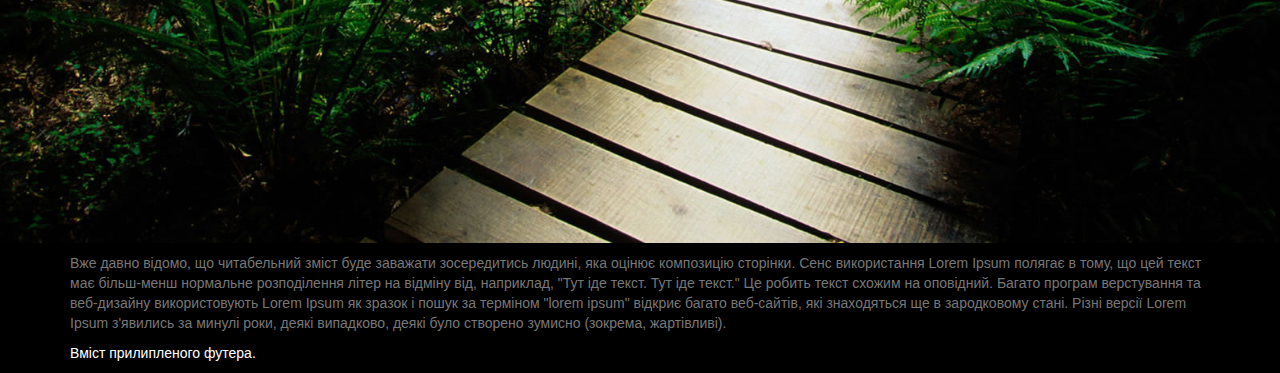
==== commit 816f6dae: "added slider" ====
--- a/index.html
+++ b/index.html
@@ -10,8 +10,11 @@
 
     <title>Історії простих людей</title>
 
+    <!-- bxSlider CSS file -->
+    <link rel="stylesheet" type="text/css" href="./css/jquery.bxslider.css" />
+
     <!-- Bootstrap core CSS -->
-    <link href="css/bootstrap.min.css" rel="stylesheet">
+    <link href="./css/bootstrap.min.css" rel="stylesheet">
 
     <!-- Custom styles for this template -->
     <link href="http://getbootstrap.com/examples/sticky-footer-navbar/sticky-footer-navbar.css" rel="stylesheet">
@@ -28,8 +31,7 @@
       <script src="https://oss.maxcdn.com/html5shiv/3.7.2/html5shiv.min.js"></script>
       <script src="https://oss.maxcdn.com/respond/1.4.2/respond.min.js"></script>
     <![endif]-->
-
-    <link rel="stylesheet" type="text/css" href="css/main.css">
+    <link rel="stylesheet" type="text/css" href="./css/main.css" />
   </head>
 
   <body>
@@ -112,6 +114,29 @@
     <div class="container">
     </div>
 
+    <div class="container">
+      <div class="row">
+        <div class="col-md-4 col-md-offset-2">Вже давно відомо, що читабельний зміст буде заважати зосередитись людині, яка оцінює композицію сторінки. Сенс використання Lorem Ipsum полягає в тому, що цей текст має більш-менш нормальне розподілення літер на відміну від, наприклад, "Тут іде текст. Тут іде текст." Це робить текст схожим на оповідний. Багато програм верстування та веб-дизайну використовують Lorem Ipsum як зразок і пошук за терміном "lorem ipsum" відкриє багато веб-сайтів, які знаходяться ще в зародковому стані. Різні версії Lorem Ipsum з'явились за минулі роки, деякі випадково, деякі було створено зумисно (зокрема, жартівливі).</div>
+
+        <div class="col-md-4">Вже давно відомо, що читабельний зміст буде заважати зосередитись людині, яка оцінює композицію сторінки. Сенс використання Lorem Ipsum полягає в тому, що цей текст має більш-менш нормальне розподілення літер на відміну від, наприклад, "Тут іде текст. Тут іде текст." Це робить текст схожим на оповідний. Багато програм верстування та веб-дизайну використовують Lorem Ipsum як зразок і пошук за терміном "lorem ipsum" відкриє багато веб-сайтів, які знаходяться ще в зародковому стані. Різні версії Lorem Ipsum з'явились за минулі роки, деякі випадково, деякі було створено зумисно (зокрема, жартівливі).</div>
+      </div>
+    </div>
+
+    <div class="container">
+    </div>  
+
+    <div>
+      <ul class="bxslider">
+        <li><img src="img/1.jpg" /></li>
+        <li><img src="img/1.jpg" /></li>
+        <li><img src="img/1.jpg" /></li>
+        <li><img src="img/1.jpg" /></li>
+      </ul>
+    </div>
+
+    <div class="container">
+    </div>
+
     <div class="footer">
       <div class="container">
         <p class="text-muted">
@@ -130,6 +155,7 @@
     <script src="./js/jquery.min.js"></script>
     <script src="./js/bootstrap.min.js"></script>
     <script src="./js/main.js"></script>
-  
+    <!-- bxSlider Javascript file -->
+    <script src="./js/jquery.bxslider.min.js"></script> 
 
 </body></html>--- a/css/main.css
+++ b/css/main.css
@@ -87,6 +87,13 @@
   width: 100%;
 }
 
+/* galery slide styling overrides */
+
+.bx-wrapper .bx-viewport {
+  left: 0px;
+  border: 0;
+}
+
 /* footer styling */
 
 body {
